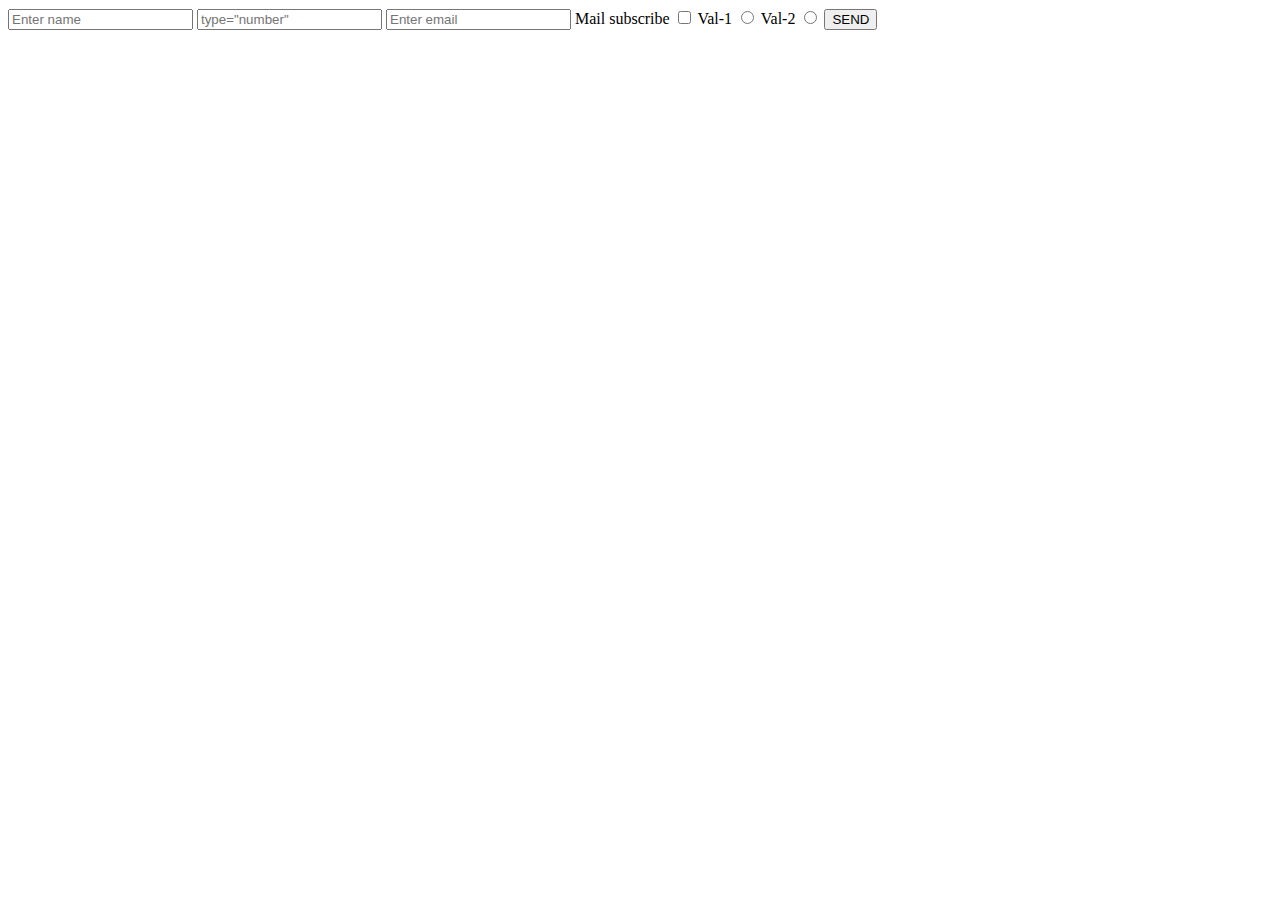
==== form.html @ 1cbd57e4 "progekt V-1" ====
<!DOCTYPE html>
<html >

<head>
    <meta charset="UTF-8">
    <link rel="stylesheet" href="style.css">
    <title>My Page</title>
</head>

<body>
    <form method="POST" action="https://google.com">
        <input class="row" placeholder="Enter name" type="text" name="username"/>
        <input class="row" placeholder=type="number" name="age"/>
        <input class="row" placeholder="Enter email"type="email" name="email"/>
       
        <label>
            Mail subscribe
        <input type="checkbox" name="mail"/>
        </label>


        <label>
            Val-1
        <input type="radio" name="test" value="val-1"/>
        </label>

        <label>
            Val-2
        <input type="radio" name="test" value="val-2"/>
    </label>

        <button>SEND</button>
        
    </form>
</body>

</html>
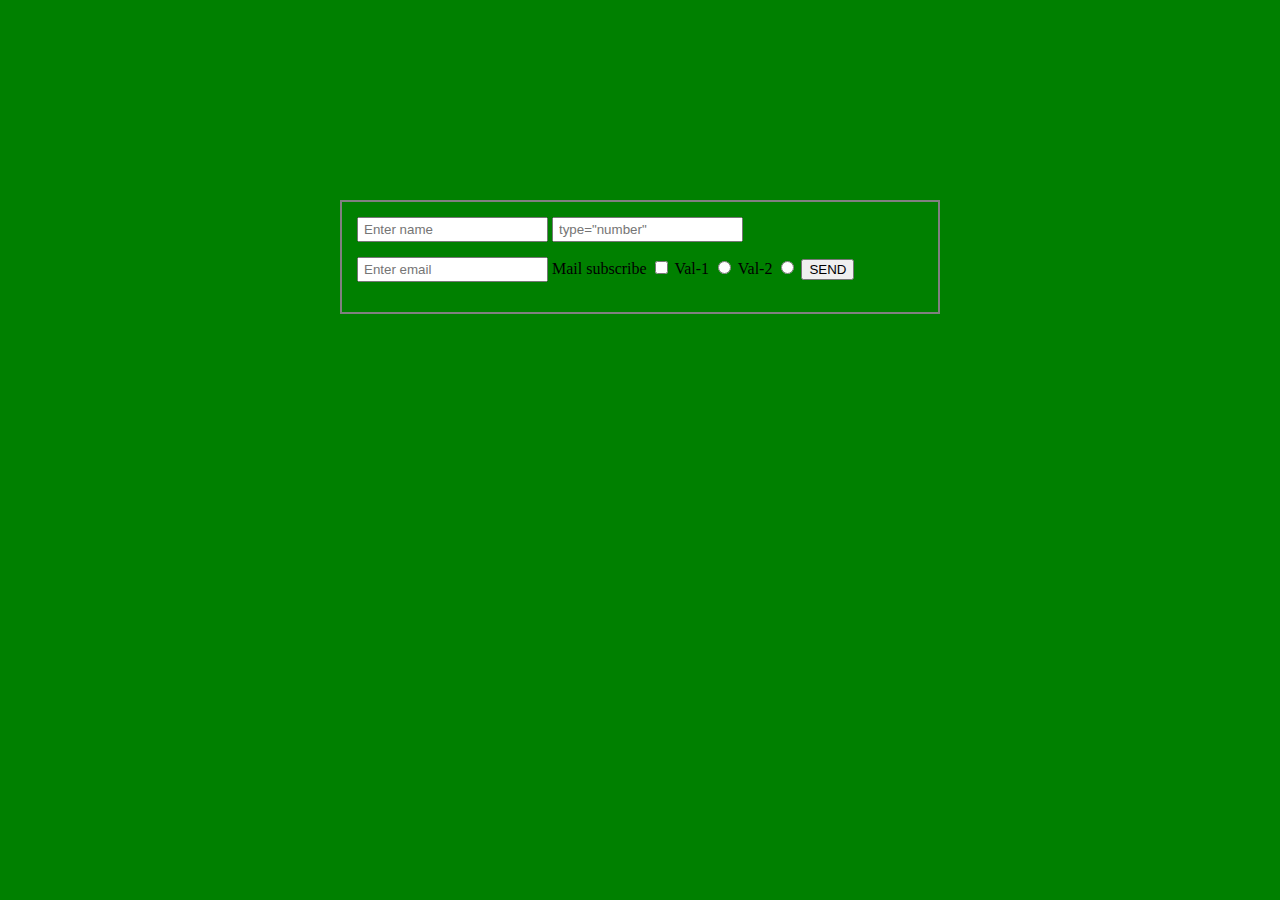
==== commit 195e5c22: "dev head" ====
--- a/form.html
+++ b/form.html
@@ -3,7 +3,7 @@
 
 <head>
     <meta charset="UTF-8">
-    <link rel="stylesheet" href="style.css">
+    <link rel="stylesheet" href="form.css">
     <title>My Page</title>
 </head>
 
--- a/form.css
+++ b/form.css
@@ -0,0 +1,19 @@
+* {
+    box-sizing: border-box;
+}
+
+body {
+    background: green;
+}
+form{
+    max-width: 600px;
+    margin: 200px auto 0 auto;
+    padding: 15px;
+    border: 2px solid grey;
+}
+form .row{
+max-width: 100%;
+margin-bottom: 15px;
+height: 25px;
+padding: 5px;
+}